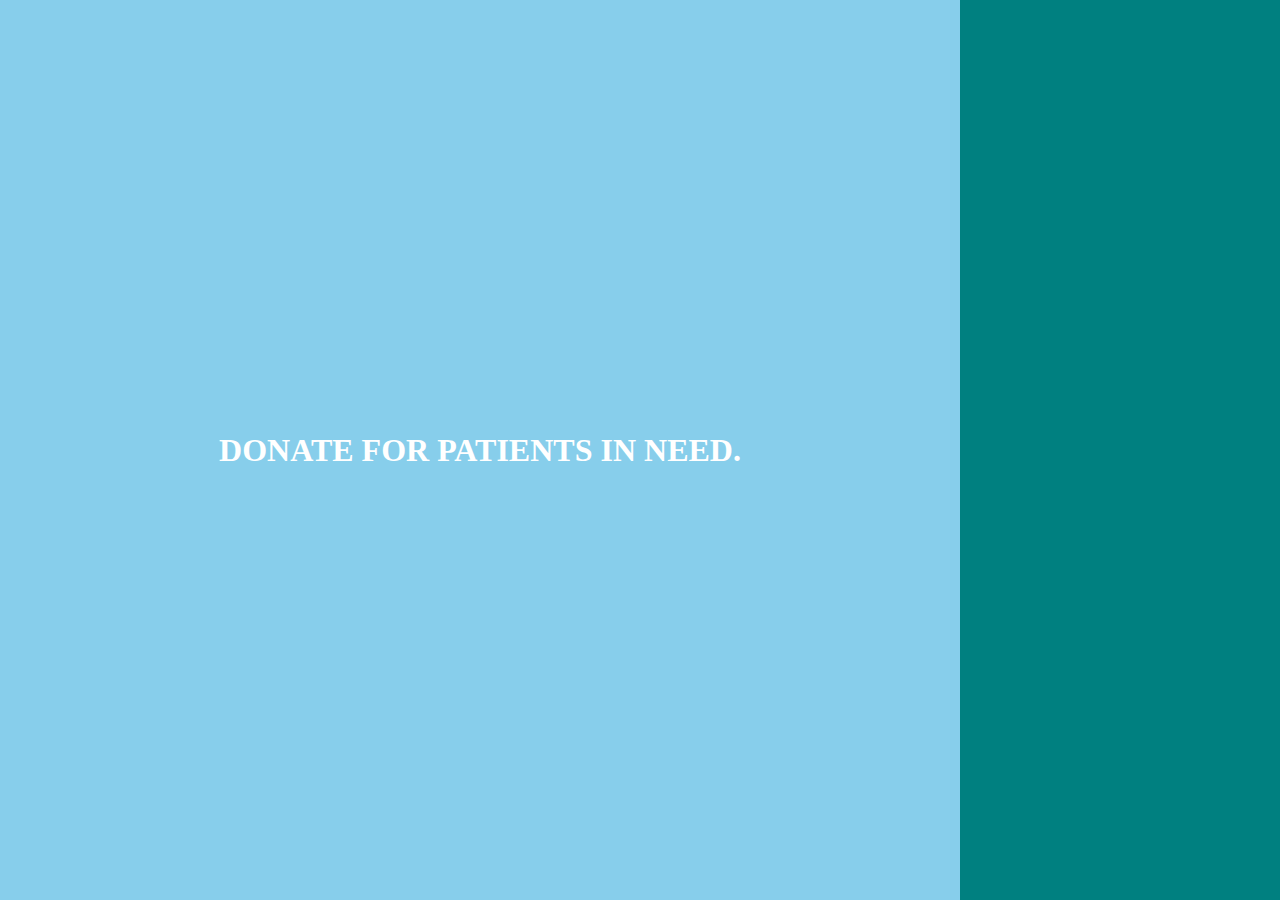
==== donate.html @ b419be20 "commit" ====
<!DOCTYPE html>
<html>
<head>
	<title>rujuta kumbhare</title>
	<link rel="stylesheet" type="text/css" href="donate.css">
</head>
<body>
<div class="container">
	  <div class="split right">
        <h2>Donate for Patients in need.</h2>
        
        <form><script src="https://checkout.razorpay.com/v1/payment-button.js" data-payment_button_id="pl_HDKkzN7giXU0Yq" async> </script> </form>
      </div>

      <div class="split left">
        <h2>Get updates daily.</h2>
        <button class="btn btn-primary">Subscribe</a>
      </div>
      
</div>
<script src="donate.js"></script>
</body>
</html>
---- donate.css ----
* {
  box-sizing: border-box;
}

:root {
  --hover-width: 75%;
  --hover-other-width: 25%;
}

body {
  margin: 0;
  height: 100vh;
}

/************
 general style
************/

.split h2 {
  font-size: 2rem;
  color: #fff;
  font-weight: 900;
  text-transform: uppercase;
  white-space: nowrap;
}

.btn {
  display: inline-block;
  padding: 10px 20px;
  background: #f9f9f9;
  color: #333;
  text-decoration: 0;
  border-radius: 3px;
  transition: all .3s ease;
  border: 0;
  outline: 0;
  cursor: pointer;
}

.btn-primary {
  background: orange;
  color: #fff;
}

.btn-secondary {
  background: hsl(157, 81%, 61%);
  color: #fff;
}

.btn-primary:hover,
.btn-primary:focus,
.btn-secondary:hover, 
.btn-secondary:focus{
  transform: translateY(-3px) scale(1.1);
}

/********
 LAYOUT 
 ********/
.container {
  display: flex;
  width: 100%;
  height: 100%;
}

.split {
  height: 100%;
  width: 50%;
  overflow: hidden;
  display: flex;
  flex-flow: column;
  justify-content: center;
  align-items: center;
}

.split.left,
.split.right {
  transition: all 1s ease-in-out;
}

.split.left {
  background: teal;
}

.split.right {
  background: skyblue;
}

.hover-left .left,
.hover-right .right {
  width: var(--hover-width);
}

.hover-left .right,
.hover-right .left {
  width: var(--hover-other-width);
}

.hover-left .right *,  
.hover-right .left * {
  opacity: 0;
  transition: opacity 250ms ease 500ms
}  

@media (max-width: 720px){

  :root {
    --hover-height: 95%;
    --hover-other-height: 5%;
  }

  .container{
    display: flex;
    flex-direction: column;
  }

  .split.left,
  .split.right {
    width: 100%;
  }

  .hover-left .left,
  .hover-right .right {
    height: var(--hover-height);
  }

  .hover-left .right,
  .hover-right .left {
    height: var(--hover-other-height);
  }

}
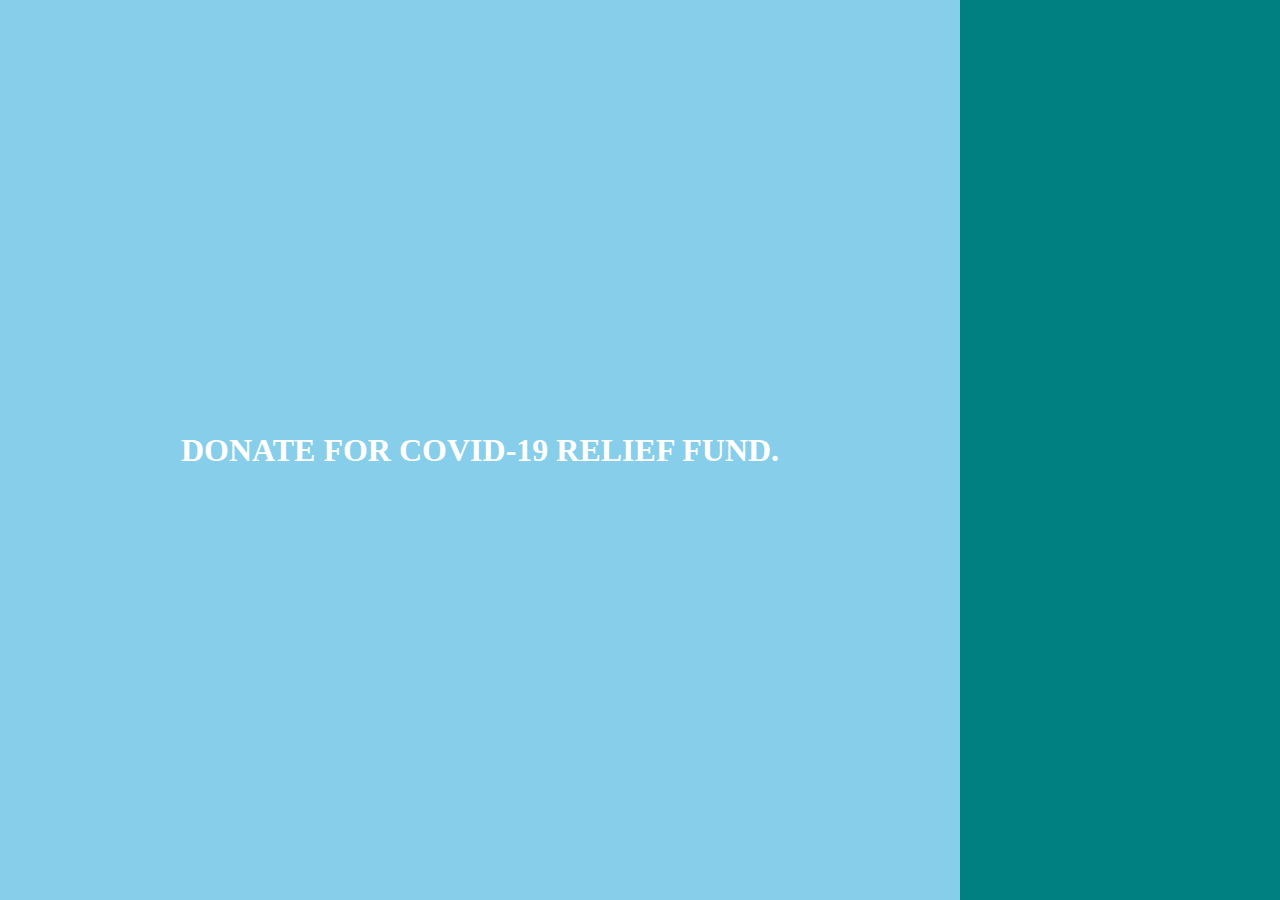
==== commit 630e9a09: "commit" ====
--- a/donate.html
+++ b/donate.html
@@ -7,7 +7,7 @@
 <body>
 <div class="container">
 	  <div class="split right">
-        <h2>Donate for Patients in need.</h2>
+        <h2>Donate for Covid-19 Relief Fund.</h2>
         
         <form><script src="https://checkout.razorpay.com/v1/payment-button.js" data-payment_button_id="pl_HDKkzN7giXU0Yq" async> </script> </form>
       </div>
